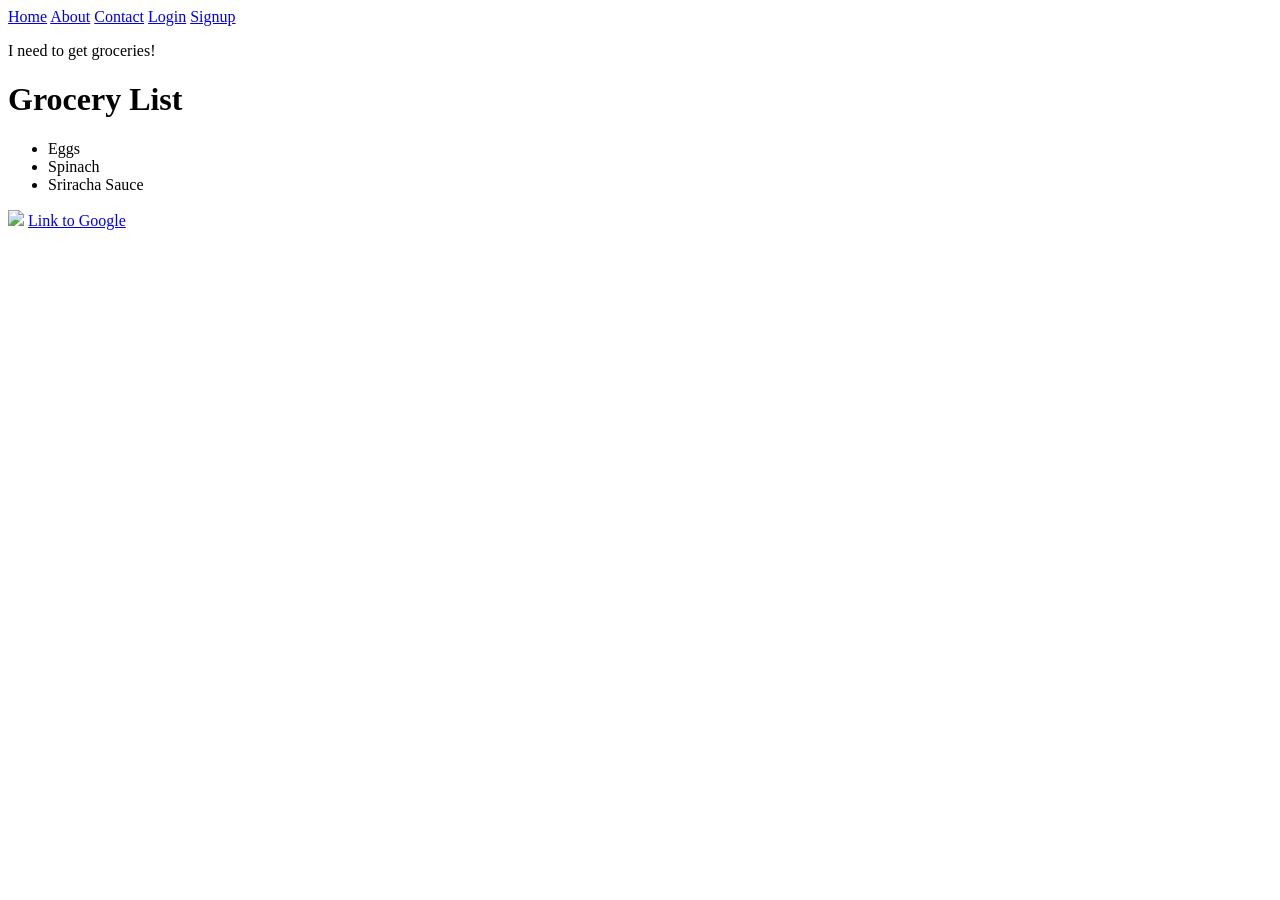
==== week-2/guided-practice.html @ 4b196f31 "Create guided-practice.html" ====
<!DOCTYPE html>
<html lang="en">
<head>
    <meta charset="UTF-8">
    <meta name="viewport" content="width=device-width, initial-scale=1.0">
    <title>Document</title>
    <link rel=”stylesheet” href=”style.css”>
</head>
<body>
    <a href="Home">Home</a> 
    <a href="About" >About</a> 
    <a href="Contact" >Contact</a> 
    <a href="Login">Login</a> 
    <a href="Signup">Signup</a> 

    <p>I need to get groceries!</p>

    <h1> Grocery List <h1></h1>
    <ul> 
        <li>Eggs</li>
       <li>Spinach</li> 
       <li>Sriracha Sauce</li> 
    </ul>

    <img src="photo-path.jpg"/>

    <a href="http://www.google.com/">Link to Google</a>

</body>
</html>
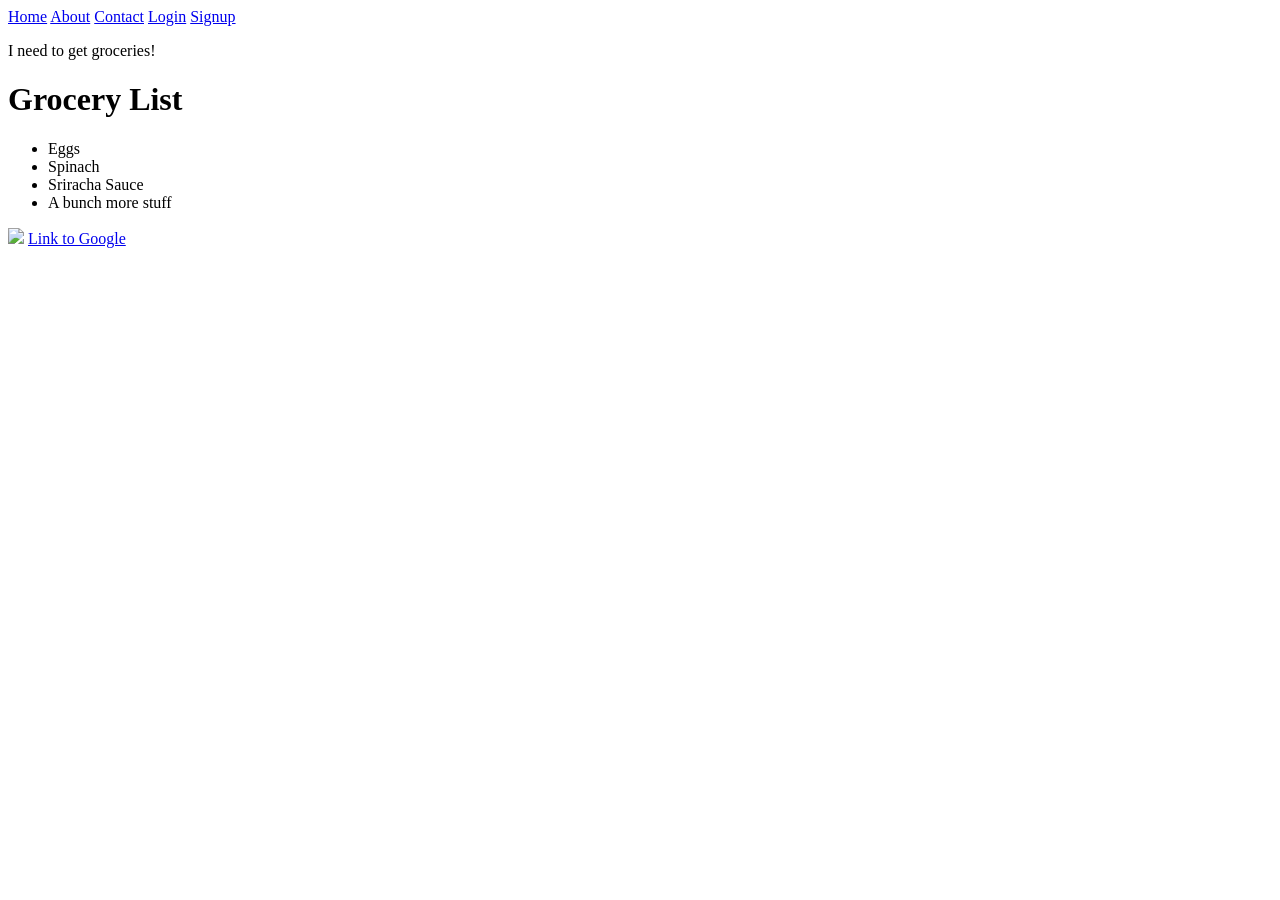
==== commit bb22e92b: "testing with changes" ====
--- a/week-2/guided-practice.html
+++ b/week-2/guided-practice.html
@@ -18,8 +18,9 @@
     <h1> Grocery List <h1></h1>
     <ul> 
         <li>Eggs</li>
-       <li>Spinach</li> 
-       <li>Sriracha Sauce</li> 
+        <li>Spinach</li> 
+        <li>Sriracha Sauce</li>
+        <li>A bunch more stuff</li> 
     </ul>
 
     <img src="photo-path.jpg"/>
